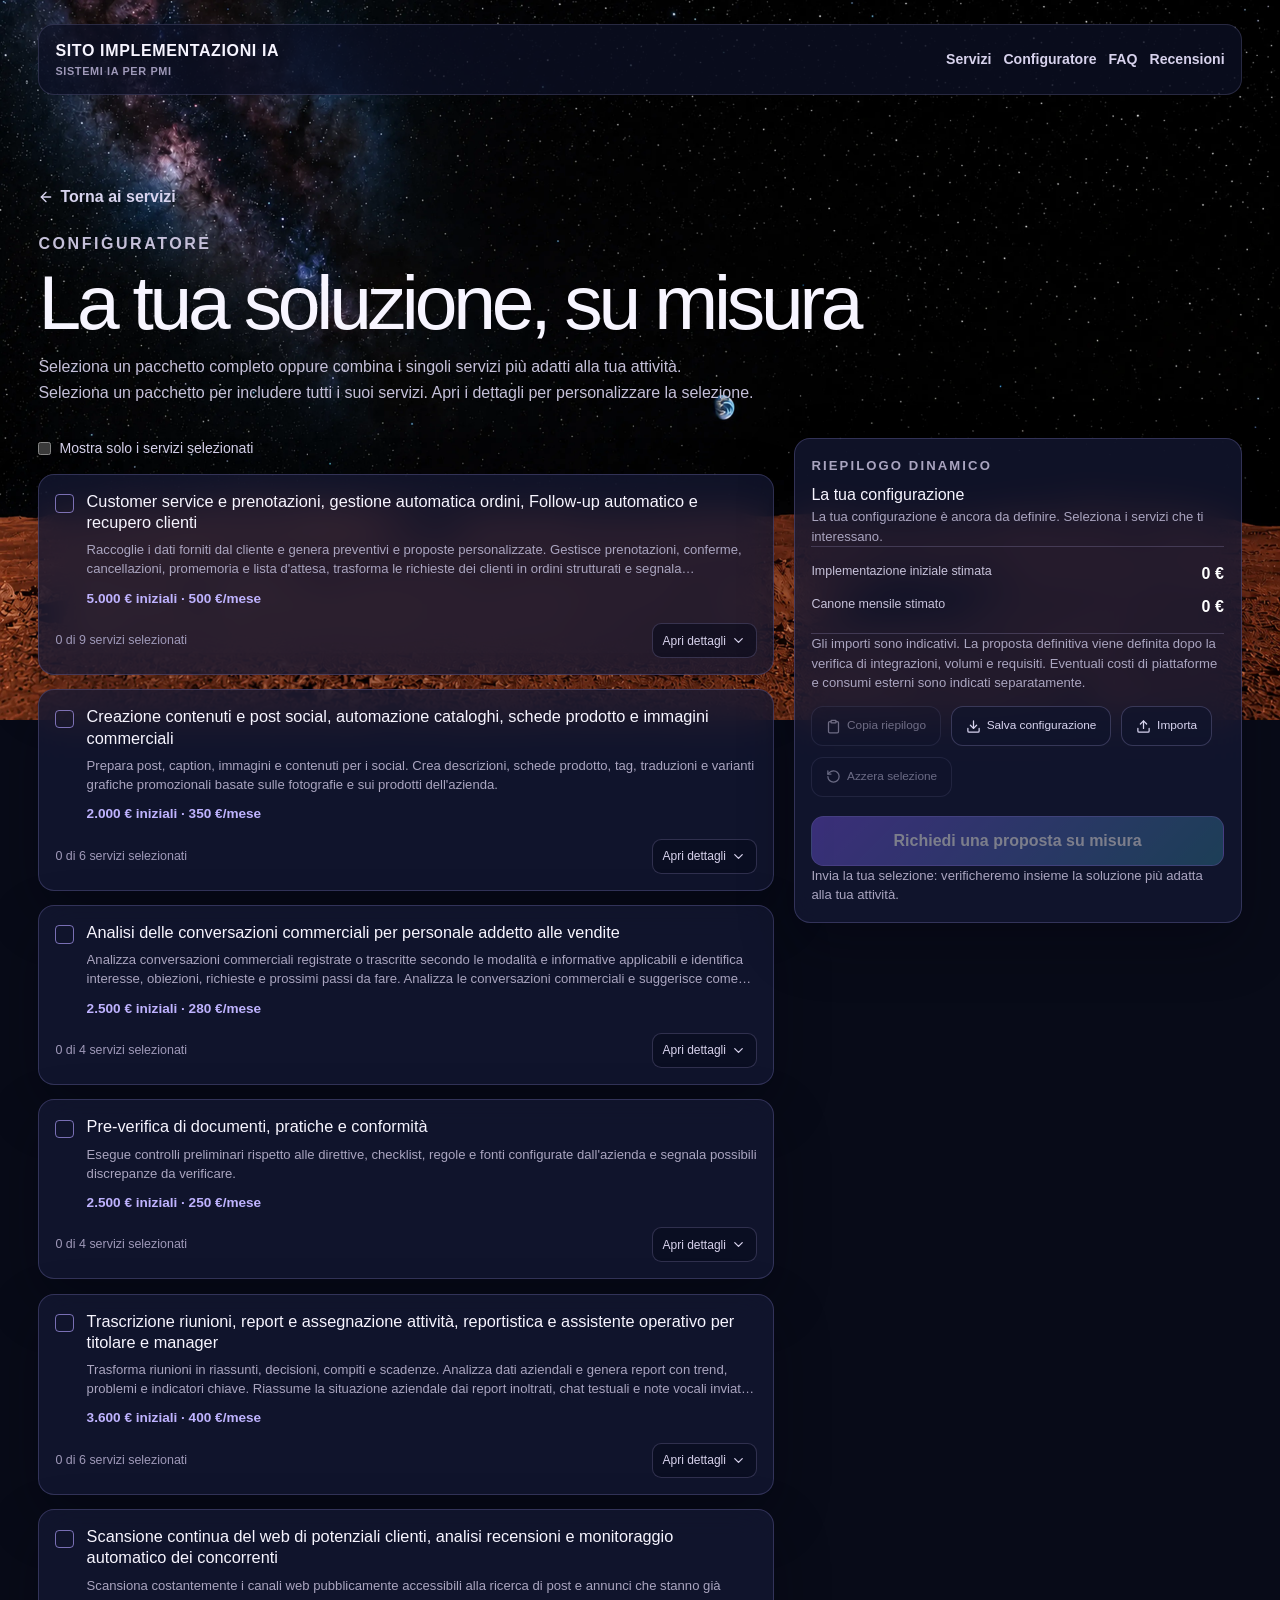
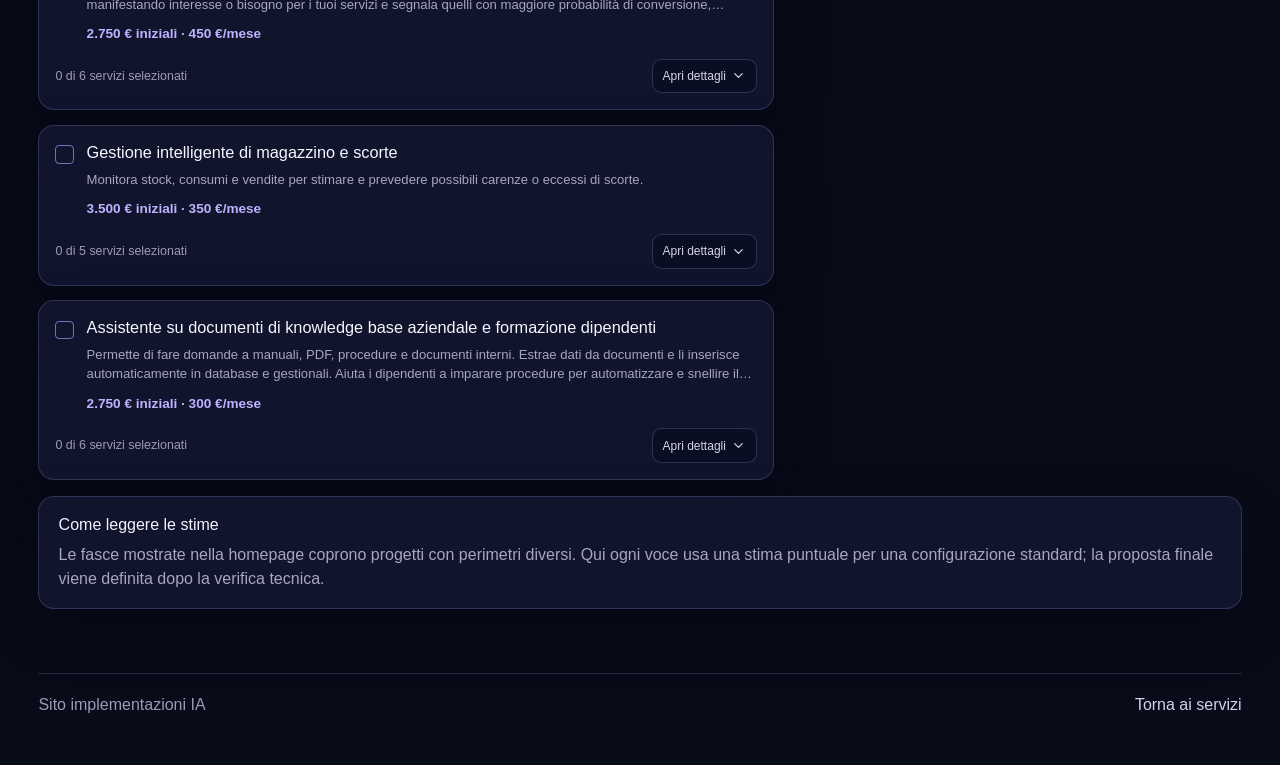
==== configuratore.html @ 35b0ded7 "Publish site from 7f1b14a" ====
<!doctype html>
<html lang="it" data-theme="dark"><head><meta charset="UTF-8"/><meta name="viewport" content="width=device-width, initial-scale=1.0"/><title>Configura la tua soluzione IA</title><meta name="description" content="Combina servizi e sottoservizi IA e richiedi una proposta su misura."/><link rel="canonical" href="https://sitesitissime.github.io/sito-implementazioni-ia-pages/configuratore.html"/><link rel="icon" href="./favicon.svg"/>  <script type="module" crossorigin src="./assets/main-CuSJcy6I.js"></script>
  <link rel="stylesheet" crossorigin href="./assets/main-DWXUo6yd.css">
</head><body><div id="root"></div></body></html>
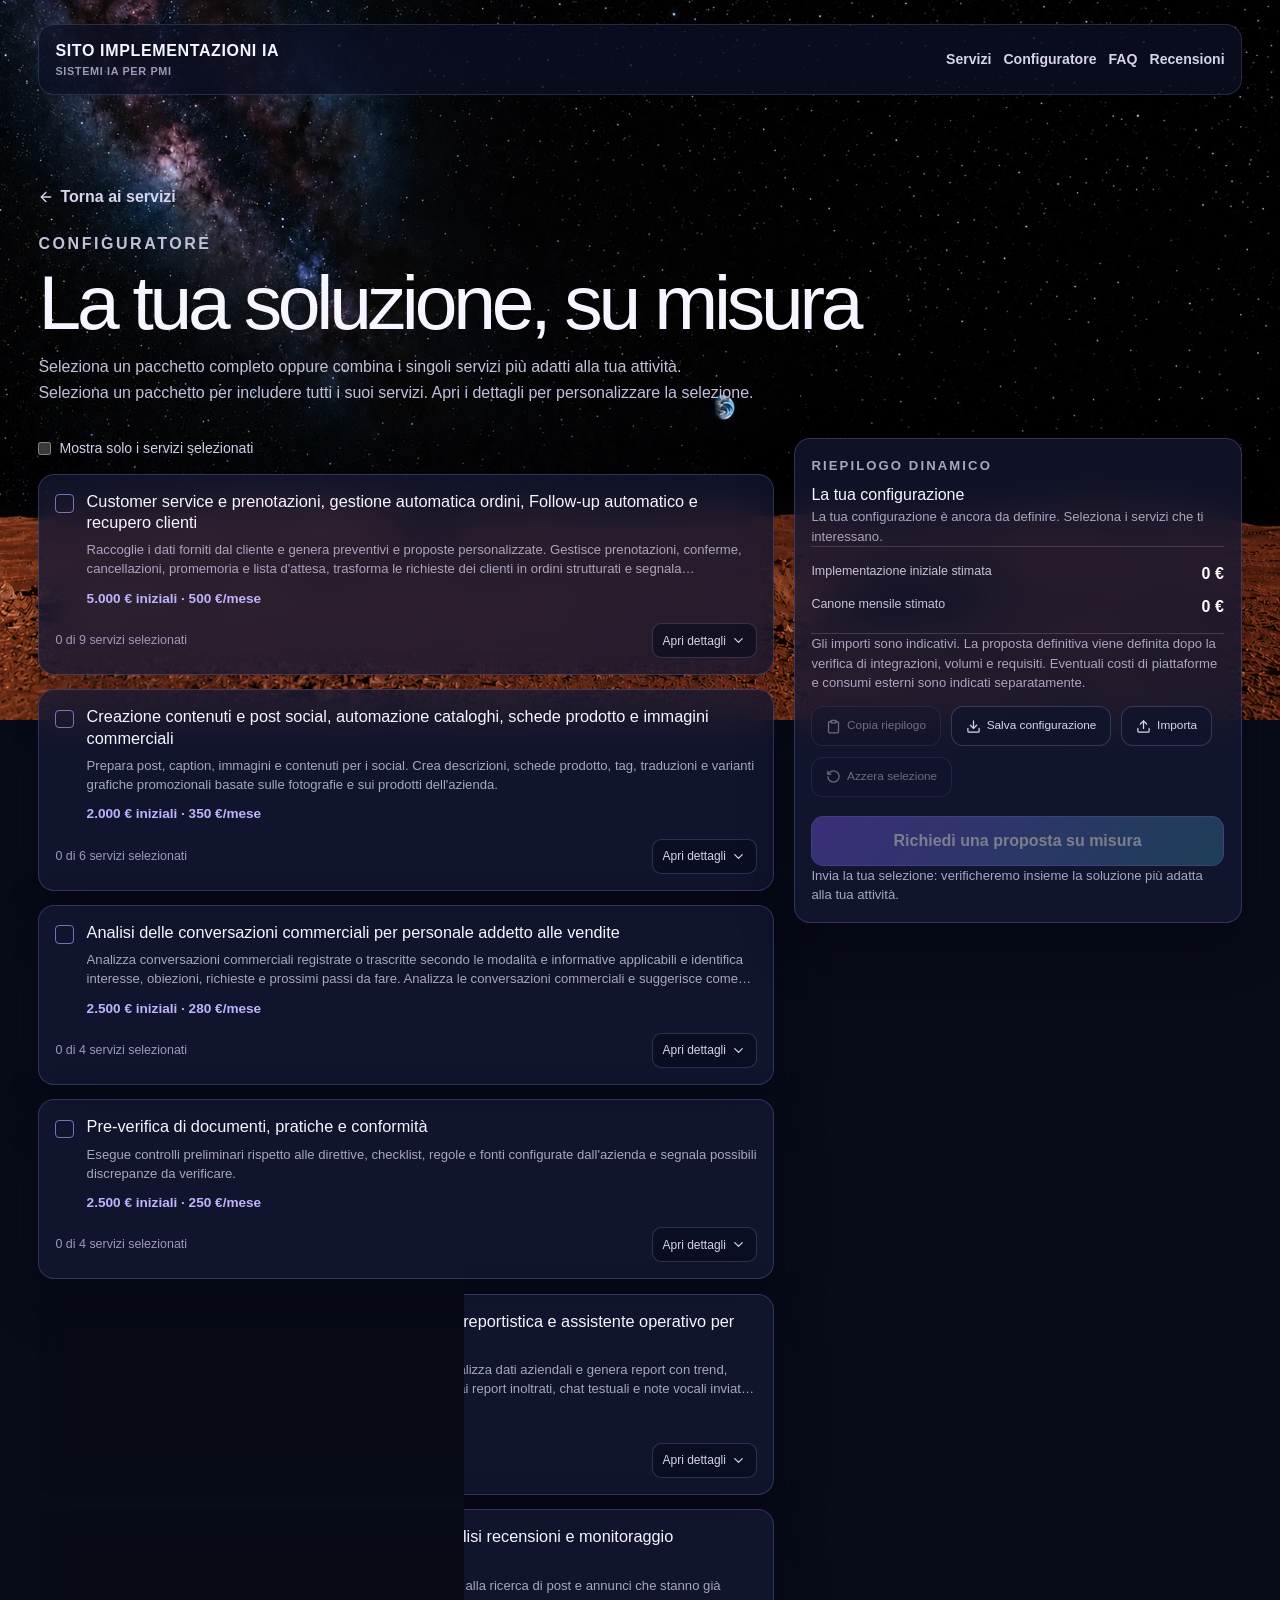
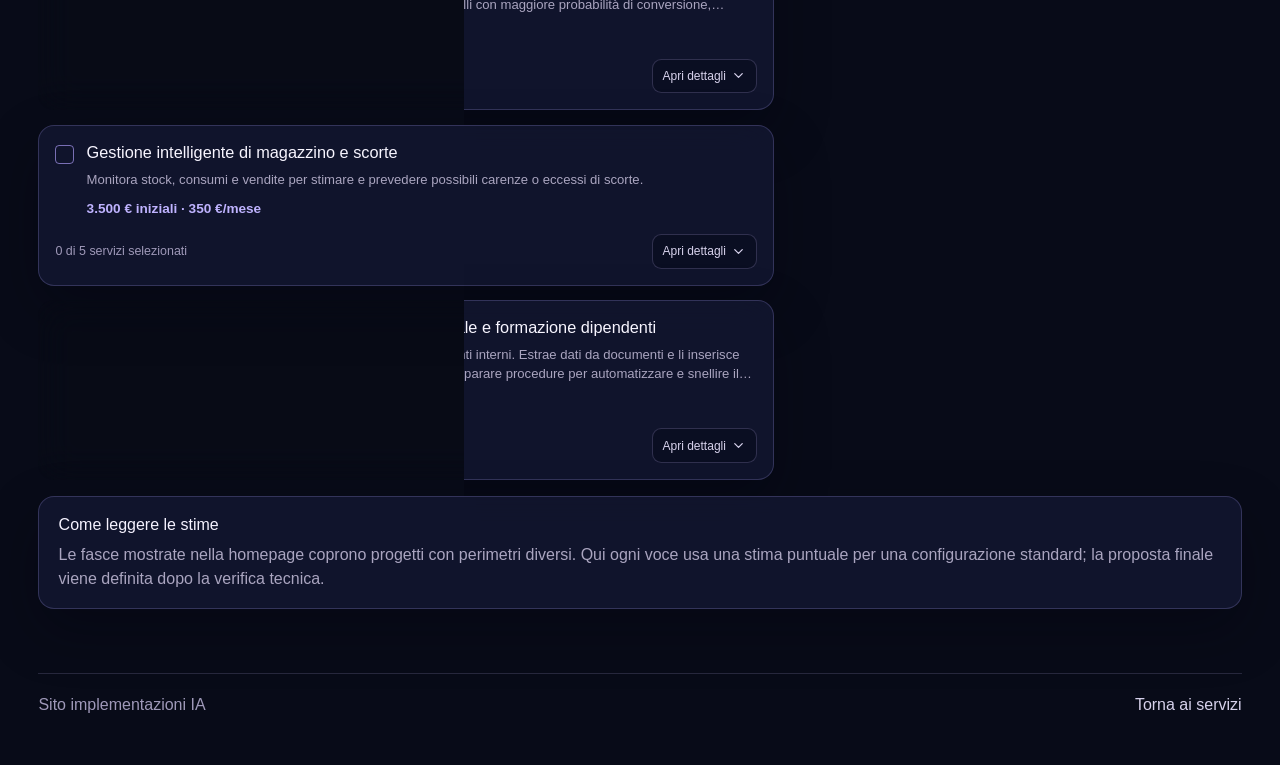
==== commit a3cb7346: "Publish site from 2a73cdd" ====
--- a/configuratore.html
+++ b/configuratore.html
@@ -1,4 +1,4 @@
 <!doctype html>
-<html lang="it" data-theme="dark"><head><meta charset="UTF-8"/><meta name="viewport" content="width=device-width, initial-scale=1.0"/><title>Configura la tua soluzione IA</title><meta name="description" content="Combina servizi e sottoservizi IA e richiedi una proposta su misura."/><link rel="canonical" href="https://sitesitissime.github.io/sito-implementazioni-ia-pages/configuratore.html"/><link rel="icon" href="./favicon.svg"/>  <script type="module" crossorigin src="./assets/main-CuSJcy6I.js"></script>
+<html lang="it" data-theme="dark"><head><meta charset="UTF-8"/><meta name="viewport" content="width=device-width, initial-scale=1.0"/><title>Configura la tua soluzione IA</title><meta name="description" content="Combina servizi e sottoservizi IA e richiedi una proposta su misura."/><link rel="canonical" href="https://sitesitissime.github.io/sito-implementazioni-ia-pages/configuratore.html"/><link rel="icon" href="./favicon.svg"/>  <script type="module" crossorigin src="./assets/main-B5jsCsyG.js"></script>
   <link rel="stylesheet" crossorigin href="./assets/main-DWXUo6yd.css">
 </head><body><div id="root"></div></body></html>
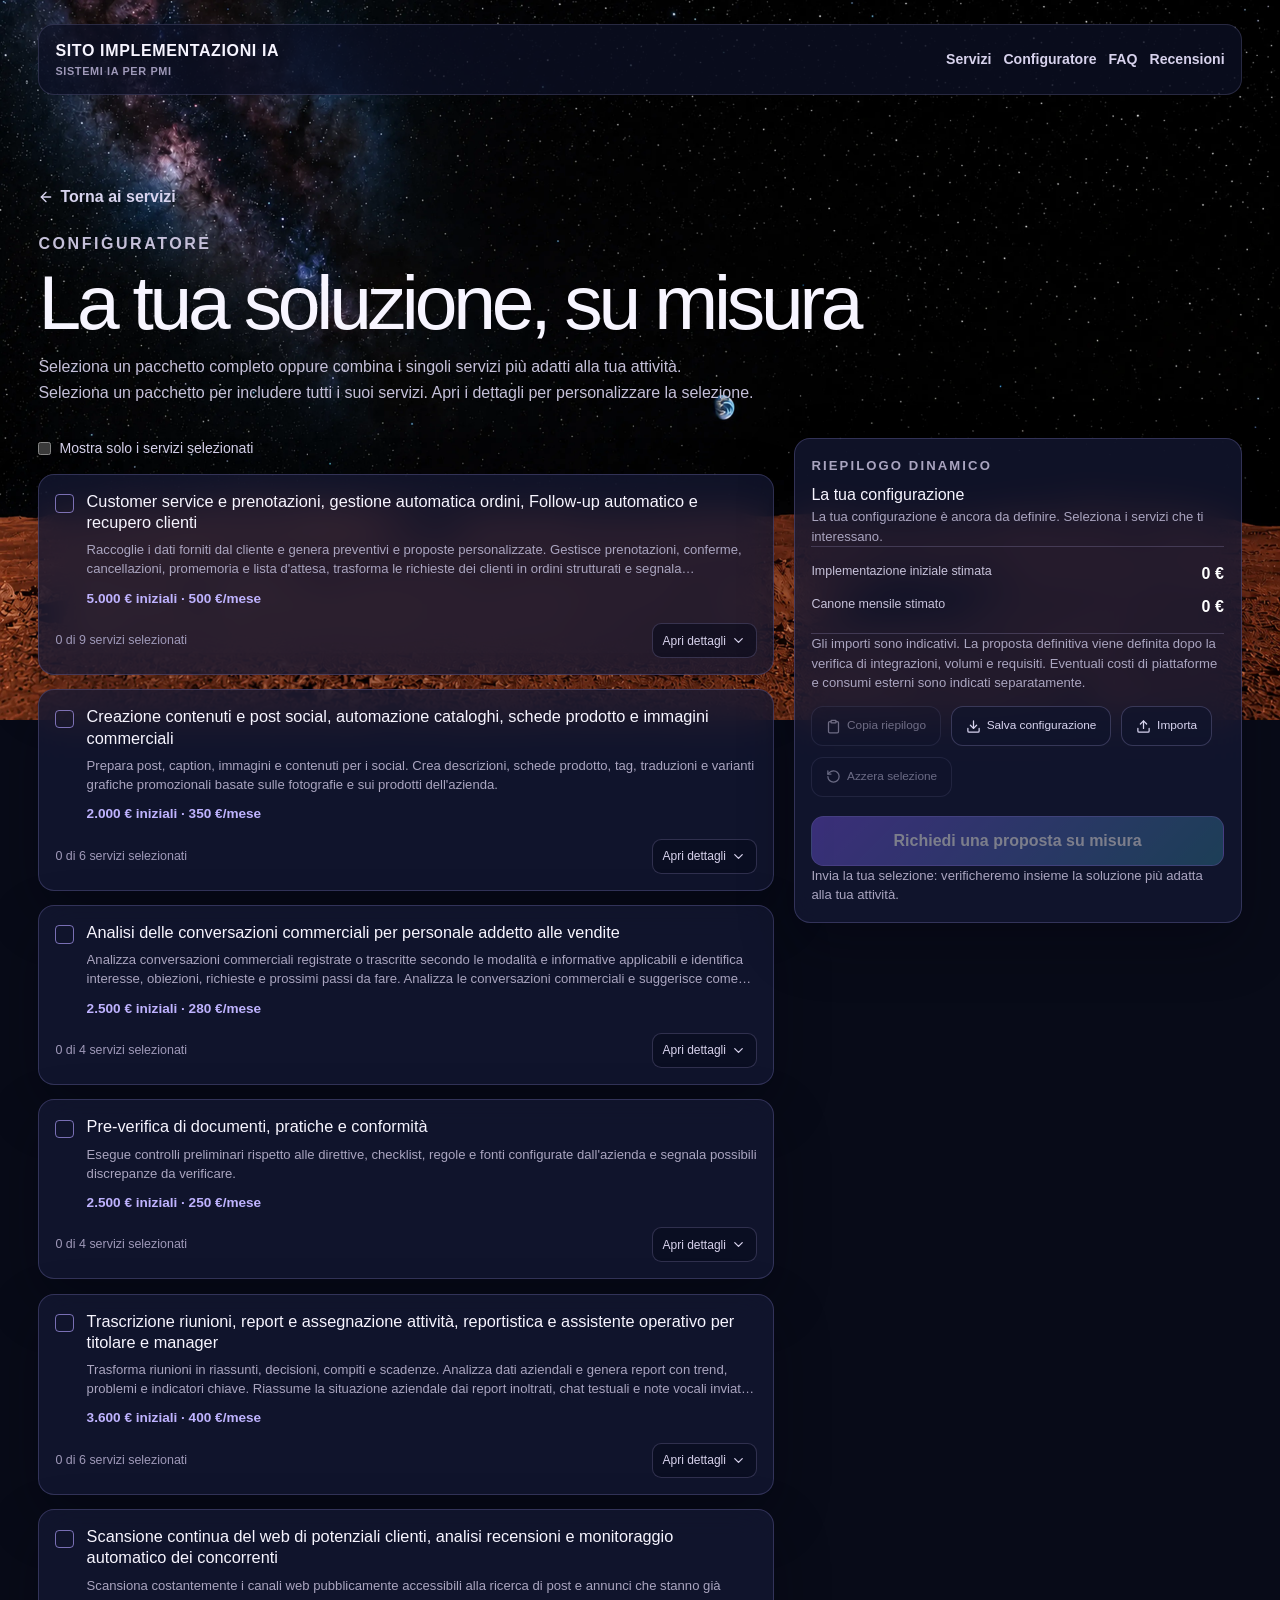
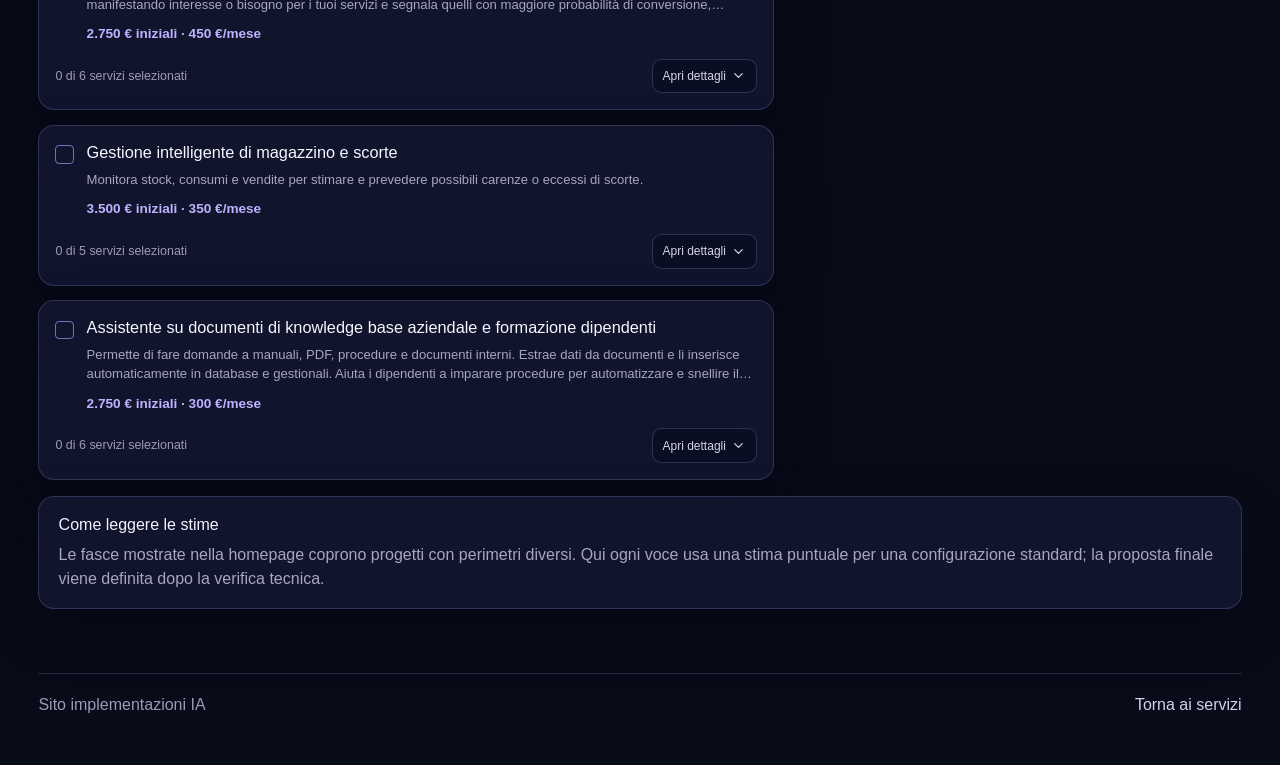
==== commit 3e65d46e: "Publish site from 5118a95" ====
--- a/configuratore.html
+++ b/configuratore.html
@@ -1,4 +1,4 @@
 <!doctype html>
-<html lang="it" data-theme="dark"><head><meta charset="UTF-8"/><meta name="viewport" content="width=device-width, initial-scale=1.0"/><title>Configura la tua soluzione IA</title><meta name="description" content="Combina servizi e sottoservizi IA e richiedi una proposta su misura."/><link rel="canonical" href="https://sitesitissime.github.io/sito-implementazioni-ia-pages/configuratore.html"/><link rel="icon" href="./favicon.svg"/>  <script type="module" crossorigin src="./assets/main-B5jsCsyG.js"></script>
+<html lang="it" data-theme="dark"><head><meta charset="UTF-8"/><meta name="viewport" content="width=device-width, initial-scale=1.0"/><title>Configura la tua soluzione IA</title><meta name="description" content="Combina servizi e sottoservizi IA e richiedi una proposta su misura."/><link rel="canonical" href="https://sitesitissime.github.io/sito-implementazioni-ia-pages/configuratore.html"/><link rel="icon" href="./favicon.svg"/>  <script type="module" crossorigin src="./assets/main-Cg0J8F9Y.js"></script>
   <link rel="stylesheet" crossorigin href="./assets/main-DWXUo6yd.css">
 </head><body><div id="root"></div></body></html>
